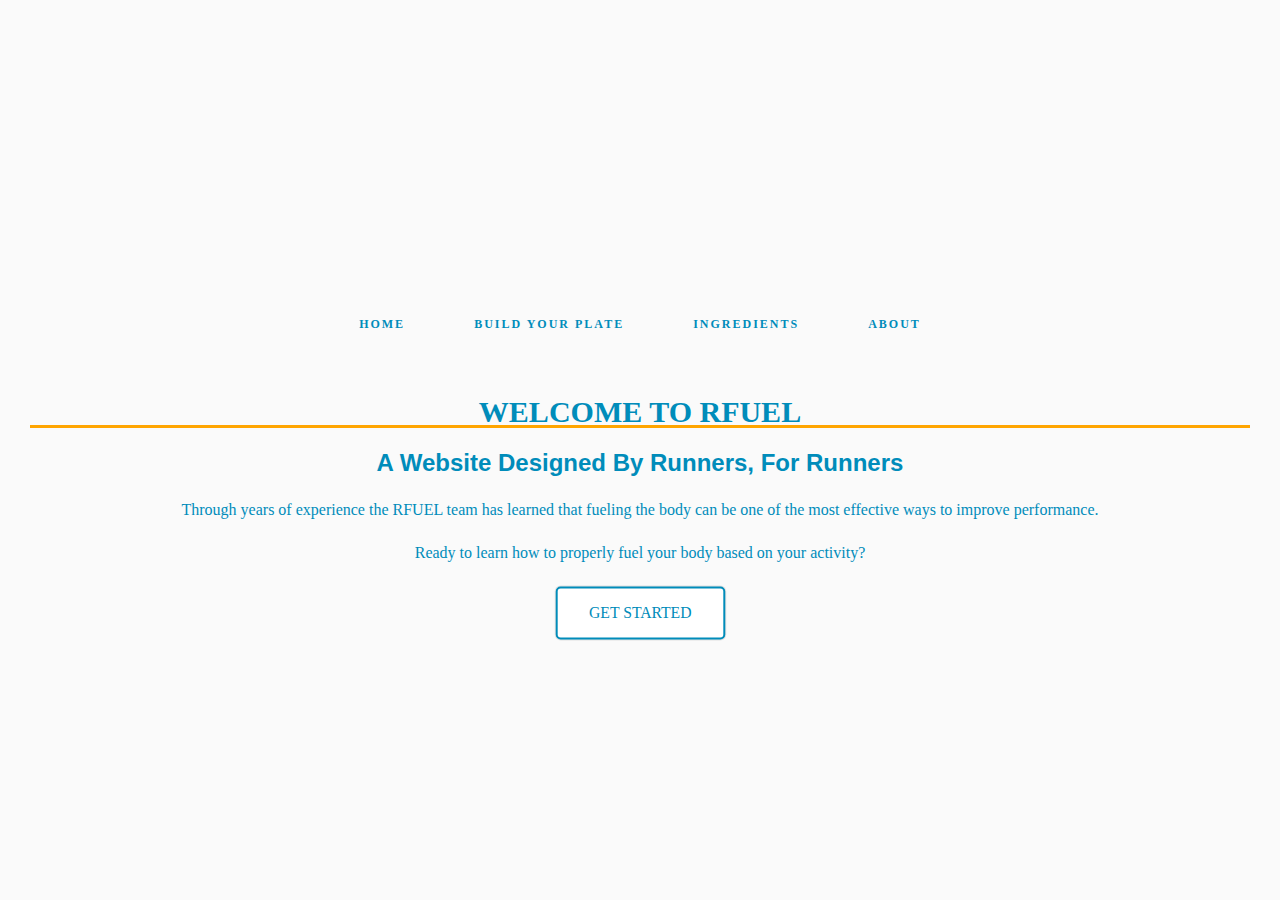
==== index.html @ 4801da5d "new changes" ====
<!DOCTYPE html>
<html lang="en">
  <head>
    <meta charset="UTF-8" />
    <meta http-equiv="X-UA-Compatible" content="IE=edge" />
    <meta name="viewport" content="width=device-width, initial-scale=1.0" />
    <!-- PUT A TITLE IN HERE -->
    <title>rfuel</title>
    <!-- PUT A DESCRIPTION IN HERE -->
    <meta name="CM523 final project" content="an educational tool to teach runners how to properly fuel their bodies for optimal performance" />
    <!-- LINK TO NORMALIZE (FOR CONSISTENCY) -->
    <link rel="stylesheet" href="styles.normalize.css" />
    <!-- LINK TO ANY FRAMEWORK STYLES HERE-->
    <!-- LINK TO YOUR STYLES -->
    <link rel="stylesheet" href="styles/styles.css" />
    <!-- LINK TO EXTERNAL JS LIBRARIES HERE -->
    <!-- LINK TO YOUR JS HERE. NOTE THE DEFER ATTRIBUTE. -->
    <script src="scripts/scripts.js" defer></script>
  </head>
  <body>
    <!-- YOUR HTML GOES HERE -->

    <div class="container">
    </div>
    <div class="plateImage">
    </div>

    <nav>
  <p style="font-size: 20px; color:#008CBA;">

      <p style="font-size: 20px; color:#008CBA;">
        <a href="index.html">Home</a>
        <a href="buildPlate.html">Build Your Plate</a>
        <a href="ingredients.html"> Ingredients</a>
        <a href="about.html">About</a>
        </p>
</nav>


    <h1>WELCOME TO RFUEL</h1>
    <h2>A Website Designed By Runners, For Runners</h2>
  
    <p>Through years of experience the RFUEL team has learned that fueling the body can be one of the most effective ways to improve performance. </p>
    <p> Ready to learn how to properly fuel your body based on your activity? </p>

    <button class="startButton">GET STARTED</button>


    <!-- YOUR EXTERNAL PLUG-IN MAY ASK YOU TO PUT A SCRIPT TAG HERE. -->
  </body>
</html>
---- styles/styles.css ----
/* ===== YOUR CSS GOES HERE ===== */

.nav{
    font-family: "Impact";
}

.container {
        overflow: hidden;
      }

      .plateImage {
        width:100%;
        height: 300px;
        border-radius: 0 0 100% 100%;
        background-image: url("https://www.onemedical.com/media/images/5_Sb7CBCu.original.jpg");
        margin-top: -300px;
        align-content: center;
      }

      div{
          color:#008CBA;

      }

      p{
          color:#008CBA;
      }

      h1{
          margin-top: 60px;
      }
      h3{
          margin-top:60px;
      }


      
a{
    color:#008CBA;
    font-size: 12px;
    font-family: "Verdana, Geneva, Tahoma, sans-serif";
}
body {
    font-family: "Garamond", Verdana, sans-serif;
    font-size: 16px;
    background-color: white;
    color: #008CBA;
    padding-left: 30px;
    padding-right: 30px;
    text-align: center;
    background-color: #fafafa;
  }
  
  #main {
    padding-left: 20em;
    padding-right: 20em;
    background-color: #ffffff;
    border-radius: 0 0 5px 5px;
    font-family: "Impact";
  }
  
  h1 {
    font-family: "Impact",serif;
    border-bottom: 3px solid orange;
    color: #008CBA;
    font-size: 30px;
  }  
  .startButton {
    border: none;
    color: white;
    padding: 16px 32px;
    text-align: center;
    text-decoration: none;
    font-family: "Impact";
    display: inline-block;
    font-size: 16px;
    margin: 4px 2px;
    transition-duration: 0.4s;
    cursor: pointer;
  }

  .startButton {
    background-color: white; 
    color: #008CBA; 
    border: 2px solid #008CBA;
  }
  
  .startButton:hover {
    background-color: #008CBA;
    color: white;
  }

  .container1{
    padding-left: 30%;
    padding-right: 30%;
  }

  .buttons {
    display: flex;
    flex-direction: column;
    color: #008CBA;
}

    a {
        padding: 15px 20px;
        font: 13px $button-font;
        font-weight: 700;
        letter-spacing: 2px;
        text-transform: uppercase;
        text-decoration: none;
        text-align: center;
        margin: 1em;
    }

    a:hover {
        box-shadow: 0 4px 8px 0 rgba(0, 0, 0, 0.20), 0 6px 20px 0 rgba(0, 0, 0, 0.20);
    }

.buttons {
color: #008CBA;
border: 5px solid transparent;
transition: .2s ease;
border-radius: 50px;
}

.buttons:hover {
color: #008CBA;
background-color: white;
transform: scale(1.1);
border: 5px solid $blue;
}

.nextButton1 {
    border: none;
    color: white;
    padding: 16px 32px;
    text-align: center;
    text-decoration: none;
    display: inline-block;
    font-size: 16px;
    margin: 4px 2px;
    transition-duration: 0.4s;
    cursor: pointer;
  }

  .nextButton1 {
    background-color: white; 
    color: #008CBA; 
    border: 2px solid #008CBA;
  }
  
  .nextButton1:hover {
    background-color: #008CBA;
    color: white;
  }

  body {
    text-align: center;
    text-family: "impact", sans-serif;
    color: #008cba;
  }
  
  .cards {
    width: 80%;
    position: relative;
    margin-left: auto;
    margin-right: auto;
    padding-bottom: 200px;
    display: flex;
    flex-direction: row;
    flex-wrap: wrap;
    font-family: "impact";
    color: #008cba;
    text-align: center;
  }
  
  .card {
    width: 22%;
    position: relative;
    background-color: white;
    margin: 1.13%;
    border-radius: 5px;
    transition: 1s;
    -webkit-transition: 0.5s;
    cursor: pointer;
    flex: 1 1 auto;
    border-color: #008cba;
    border-radius: 0.5em;
    border-style: solid;
  }
  
  .card:hover {
    transform: scale(1.05);
    box-shadow: 10px 10px 15px rgba(0, 0, 0, 0.3);
  }
  
  @media screen and (max-width: 1200px) {
    .card {
      width: 30%;
      margin: 1.6%;
    }
  }
  
  @media screen and (max-width: 800px) {
    .card {
      width: 45%;
      margin: 2.5%;
    }
  }
  
  @media screen and (max-width: 500px) {
    .card {
      width: 98%;
      margin: 2%;
    }
  }
  
  .card_img {
    width: 100%;
    height: 150px;
    position: reltive;
    border-radius: 5px 5px 0px 0px;
    background-size: cover;
    background-position: center center;
    background-color: #20e6b3;
    transition: 1s;
    -webkit-transition: 1s;
  }
  
  .card1 {
    background-image: url(https://cdn.britannica.com/17/196817-050-6A15DAC3/vegetables.jpg);
  }
  .card2 {
    background-image: url(https://www.ingredientsnetwork.com/47/pdcnewsitem/07/22/84/3171394_orig.jpg);
  }
  .card3 {
    background-image: url(https://www.foodbeverageinsider.com/sites/foodbeverageinsider.com/files/styles/article_featured_wide/public/FBI-DM-Grains-1540x800.jpg?itok=7xQ8uq7O);
  }

  html {
    box-sizing: border-box;
  }
  *,
  *:before,
  *:after {
    box-sizing: inherit;
  }
  
  body {
    margin: 0;
    padding: 0;
    font-family: "Impact", sans-serif;
    font-weight: 100;
    line-height: 1.7rem;
      background-color: white;
      color: #008CBA;
      padding-left: 30px;
      padding-right: 30px;
      text-align: center;
      padding-top: 18em;
      background-color: #fafafa;
    );
   
  }
  
  body::before {
    content: " ";
    display: block;
    position: absolute;
    top: 0;
    left: 0;
    bottom: 0;
    right: 0;
    z-index: 9999999;
    background-size: 100% 2px, 3px 100%;
    pointer-events: none;
  }
  
  .quiz-container {
    padding: 3rem;
    width: 80%;
    margin: 5rem auto;
    display: flex;
    flex-direction: column;
    background: #ECECEC;
    min-height: 100vh;
    align-items: center;
    justify-content: center;
  }
  .title {
    margin-top: 0;
    margin-bottom: 3rem;
    font-family:'Impact', sans-serif;
    font-weight:bold;
    font-weight: 400;
    font-size: 3rem;
    letter-spacing:4px;
    text-align: center;
    text-transform: uppercase;
    color: orange;
  }
  .question {
    margin: 2rem 0;
    font-size: 1.5rem;
    font-family:"Impact";
    color:#008CBA;
    text-transform:uppercase;
    letter-spacing:1px;
  } 
  .option {
    padding: 1rem;
    color: white;
    background: #008CBA;
    width: 80%;
    border-radius: 5px;
    margin-bottom: 5px;
    transition: all 0.3s;
  }
  .option:hover {
    background: rgba(255, 255, 255, 0.4);
  }
  .option input:checked .option {
    background: #08038c;
    color: orange;
  }
  .controls > * {
    margin: 1rem;
  }
  button {
    padding: 0.5rem 1.5rem;
    border: none;
    box-shadow: 0 0 0 1px rgba(0, 0, 0, 0.1);
    border-radius: 5px;
    font-weight: 300;
    color: white;
    outline: none;
    transform: scale(0.98);
    transition: all 0.2s;
  }
  button.previous {
    background: orange;
  }
  button.next {
    background: orange;
  }
  button.restart {
    background: orange;
    color: white;
    font-size: 2rem;
    margin-bottom: 1rem;
    transition: all 0.4s;
  }
  
  button:hover,
  button:focus {
    transform: scale(1);
    font-weight: 500;
    box-shadow: 1px 1px 1px rgba(255, 255, 255, 0.5);
  }
  .result {
    display: flex;
    flex-direction: column;
    padding: 2rem;
    justify-content: center;
    align-items: center;
    text-align: center;
    font-size: 2.5rem;
    min-height: 100vh;
  }
  
  .summary {
    font-size: 1rem;
    text-shadow: 1px 1px #ffffff50;
    color: #008CBA;
    border-radius: 5px;
    display: flex;
    flex-direction: column;
    align-items: flex-center;
    padding: 0 2rem;
  }
  .summary h1 {
    align-self: center;
  }

  h3{
      padding-left: 25%;
      padding-right: 25%;
  }

  about.p{
      padding-left: 30%;
      padding-right: 30%;
  }

  .platescolumn {
    float: left;
    width: 33%;
    margin-bottom: 10px;
    padding: 0 8px;
  }
  
  @media screen and (max-width: 650px) {
    .platescolumn {
      width: 100%;
      display: block;
    }
  }
  
  .platescard {
    box-shadow: 0 4px 8px 0 rgba(0, 0, 0, 0.2);
    font-family: "Impact";
  }
  
  .platescontainer {
    padding: 0 16px;
    font-family: "Garamond", Verdana, sans-serif;
    text-align: center;
  }
  
  .platescontainer::after,
  .row::after {
    content: "";
    clear: both;
    display: table;
  }
  
  h2 {
    color: #008cba;
    font-family: "Impact", sans-serif;
    padding-left: 20%;
    padding-right: 20%; 
  }
  
  p{
    font-family: "Rambla";
    color: #008CBA;
  }
  
  .button {
    border: none;
    outline: 0;
    display: inline-block;
    padding: 8px;
    color: white;
    background-color: orange;
    text-align: center;
    font-family: "Comic Sans";
    cursor: pointer;
    width: 100%;
  }
  
  .button:hover {
    background-color: #555;
  }


/* ===== START WITH GLOBAL STYLES THEN USE MEDIA QUERIES FOR LAYOUT ADJUSTMENTS ===== */
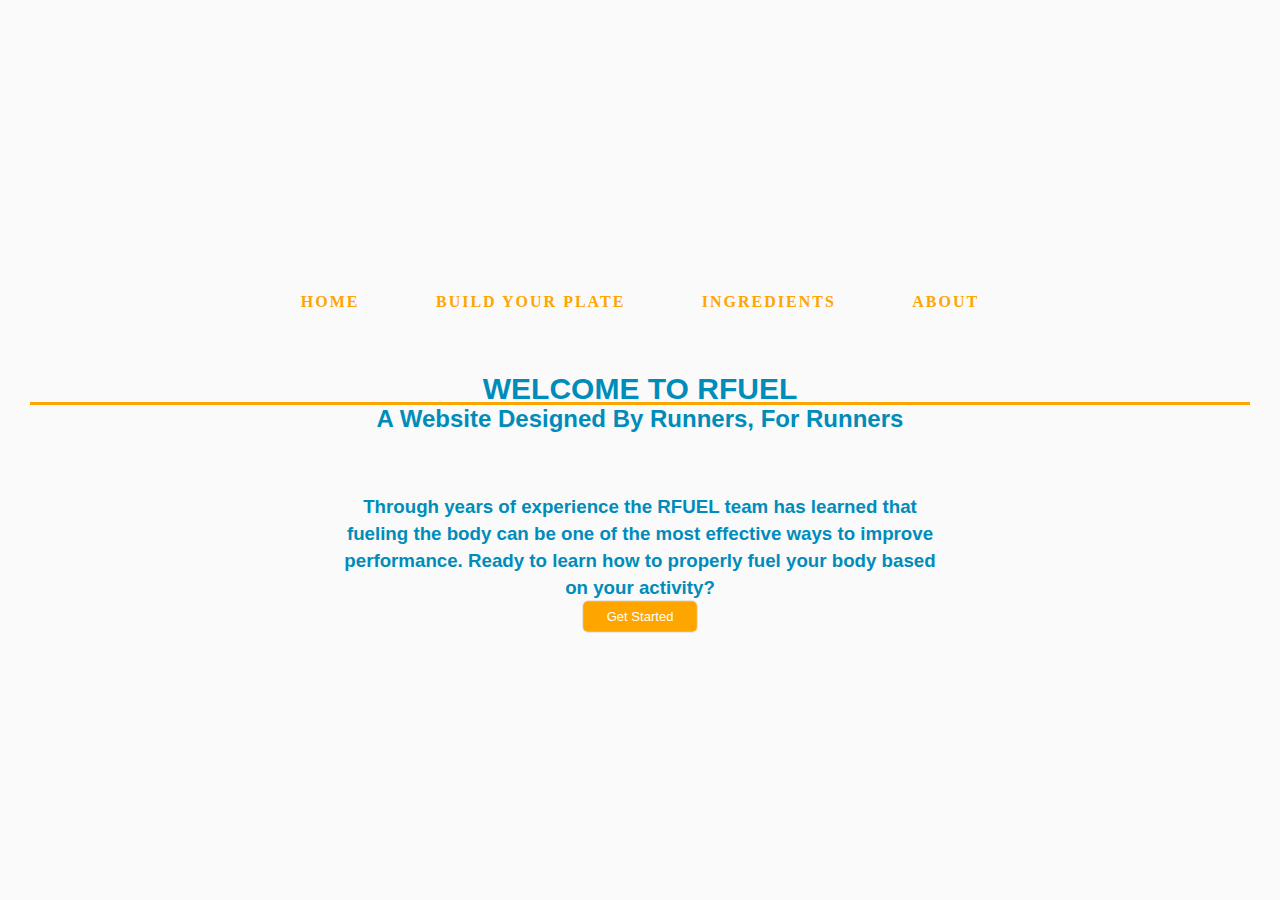
==== commit c5d93700: "new changes" ====
--- a/index.html
+++ b/index.html
@@ -26,9 +26,7 @@
     </div>
 
     <nav>
-  <p style="font-size: 20px; color:#008CBA;">
-
-      <p style="font-size: 20px; color:#008CBA;">
+      <p>
         <a href="index.html">Home</a>
         <a href="buildPlate.html">Build Your Plate</a>
         <a href="ingredients.html"> Ingredients</a>
@@ -40,10 +38,9 @@
     <h1>WELCOME TO RFUEL</h1>
     <h2>A Website Designed By Runners, For Runners</h2>
   
-    <p>Through years of experience the RFUEL team has learned that fueling the body can be one of the most effective ways to improve performance. </p>
-    <p> Ready to learn how to properly fuel your body based on your activity? </p>
+    <h3>Through years of experience the RFUEL team has learned that fueling the body can be one of the most effective ways to improve performance. Ready to learn how to properly fuel your body based on your activity? </h3>
 
-    <button class="startButton">GET STARTED</button>
+    <a href="buildPlate.html"><button>Get Started</button></a>
 
 
     <!-- YOUR EXTERNAL PLUG-IN MAY ASK YOU TO PUT A SCRIPT TAG HERE. -->
--- a/styles/styles.css
+++ b/styles/styles.css
@@ -1,7 +1,8 @@
 /* ===== YOUR CSS GOES HERE ===== */
 
-.nav{
-    font-family: "Impact";
+a {
+    font-family: "Verdana";
+    color: orange;
 }
 
 .container {
@@ -12,7 +13,7 @@
         width:100%;
         height: 300px;
         border-radius: 0 0 100% 100%;
-        background-image: url("https://www.onemedical.com/media/images/5_Sb7CBCu.original.jpg");
+        background-image: url("https://images.indianexpress.com/2021/07/GettyImages-healthy-eating-1200.jpg");
         margin-top: -300px;
         align-content: center;
       }
@@ -24,6 +25,8 @@
 
       p{
           color:#008CBA;
+          font-family:'Lucida Sans', 'Lucida Sans Regular', 'Lucida Grande', 'Lucida Sans Unicode', Geneva, Verdana, sans-serif;
+          ";
       }
 
       h1{
@@ -31,17 +34,23 @@
       }
       h3{
           margin-top:60px;
-      }
-
-
+          font-family:'Lucida Sans', 'Lucida Sans Regular', 'Lucida Grande', 'Lucida Sans Unicode', Geneva, Verdana, sans-serif;
+
+      }
+
+
+      button{
+          background-color: orange;
+          font-family:'Lucida Sans', 'Lucida Sans Regular', 'Lucida Grande', 'Lucida Sans Unicode', Geneva, Verdana, sans-serif;
+      }
       
-a{
-    color:#008CBA;
+.a{
+    color: orange;
     font-size: 12px;
-    font-family: "Verdana, Geneva, Tahoma, sans-serif";
+    font-family:'Lucida Sans', 'Lucida Sans Regular', 'Lucida Grande', 'Lucida Sans Unicode', Geneva, Verdana, sans-serif;
 }
 body {
-    font-family: "Garamond", Verdana, sans-serif;
+    font-family:'Lucida Sans', 'Lucida Sans Regular', 'Lucida Grande', 'Lucida Sans Unicode', Geneva, Verdana, sans-serif;
     font-size: 16px;
     background-color: white;
     color: #008CBA;
@@ -56,11 +65,11 @@
     padding-right: 20em;
     background-color: #ffffff;
     border-radius: 0 0 5px 5px;
-    font-family: "Impact";
-  }
+    font-family:'Lucida Sans', 'Lucida Sans Regular', 'Lucida Grande', 'Lucida Sans Unicode', Geneva, Verdana, sans-serif;
+}
   
   h1 {
-    font-family: "Impact",serif;
+    font-family:'Lucida Sans', 'Lucida Sans Regular', 'Lucida Grande', 'Lucida Sans Unicode', Geneva, Verdana, sans-serif;
     border-bottom: 3px solid orange;
     color: #008CBA;
     font-size: 30px;
@@ -71,7 +80,7 @@
     padding: 16px 32px;
     text-align: center;
     text-decoration: none;
-    font-family: "Impact";
+    font-family:'Lucida Sans', 'Lucida Sans Regular', 'Lucida Grande', 'Lucida Sans Unicode', Geneva, Verdana, sans-serif;
     display: inline-block;
     font-size: 16px;
     margin: 4px 2px;
@@ -156,7 +165,7 @@
 
   body {
     text-align: center;
-    text-family: "impact", sans-serif;
+    font-family:'Lucida Sans', 'Lucida Sans Regular', 'Lucida Grande', 'Lucida Sans Unicode', Geneva, Verdana, sans-serif;
     color: #008cba;
   }
   
@@ -169,7 +178,7 @@
     display: flex;
     flex-direction: row;
     flex-wrap: wrap;
-    font-family: "impact";
+    font-family:'Lucida Sans', 'Lucida Sans Regular', 'Lucida Grande', 'Lucida Sans Unicode', Geneva, Verdana, sans-serif;
     color: #008cba;
     text-align: center;
   }
@@ -222,7 +231,6 @@
     border-radius: 5px 5px 0px 0px;
     background-size: cover;
     background-position: center center;
-    background-color: #20e6b3;
     transition: 1s;
     -webkit-transition: 1s;
   }
@@ -231,7 +239,7 @@
     background-image: url(https://cdn.britannica.com/17/196817-050-6A15DAC3/vegetables.jpg);
   }
   .card2 {
-    background-image: url(https://www.ingredientsnetwork.com/47/pdcnewsitem/07/22/84/3171394_orig.jpg);
+    background-image: url(https://www.sciencenewsforstudents.org/wp-content/uploads/2019/11/860_protein_explainer.png);
   }
   .card3 {
     background-image: url(https://www.foodbeverageinsider.com/sites/foodbeverageinsider.com/files/styles/article_featured_wide/public/FBI-DM-Grains-1540x800.jpg?itok=7xQ8uq7O);
@@ -249,7 +257,7 @@
   body {
     margin: 0;
     padding: 0;
-    font-family: "Impact", sans-serif;
+    font-family:'Lucida Sans', 'Lucida Sans Regular', 'Lucida Grande', 'Lucida Sans Unicode', Geneva, Verdana, sans-serif;
     font-weight: 100;
     line-height: 1.7rem;
       background-color: white;
@@ -260,7 +268,8 @@
       padding-top: 18em;
       background-color: #fafafa;
     );
-   
+
+   } 
   }
   
   body::before {
@@ -290,7 +299,7 @@
   .title {
     margin-top: 0;
     margin-bottom: 3rem;
-    font-family:'Impact', sans-serif;
+    font-family:'Lucida Sans', 'Lucida Sans Regular', 'Lucida Grande', 'Lucida Sans Unicode', Geneva, Verdana, sans-serif;
     font-weight:bold;
     font-weight: 400;
     font-size: 3rem;
@@ -302,7 +311,7 @@
   .question {
     margin: 2rem 0;
     font-size: 1.5rem;
-    font-family:"Impact";
+    font-family:'Lucida Sans', 'Lucida Sans Regular', 'Lucida Grande', 'Lucida Sans Unicode', Geneva, Verdana, sans-serif;
     color:#008CBA;
     text-transform:uppercase;
     letter-spacing:1px;
@@ -320,7 +329,7 @@
     background: rgba(255, 255, 255, 0.4);
   }
   .option input:checked .option {
-    background: #08038c;
+    background: orange;
     color: orange;
   }
   .controls > * {
@@ -408,12 +417,12 @@
   
   .platescard {
     box-shadow: 0 4px 8px 0 rgba(0, 0, 0, 0.2);
-    font-family: "Impact";
-  }
+    font-family:'Lucida Sans', 'Lucida Sans Regular', 'Lucida Grande', 'Lucida Sans Unicode', Geneva, Verdana, sans-serif;
+}
   
   .platescontainer {
-    padding: 0 16px;
-    font-family: "Garamond", Verdana, sans-serif;
+    padding-bottom: 10px;
+    font-family:'Lucida Sans', 'Lucida Sans Regular', 'Lucida Grande', 'Lucida Sans Unicode', Geneva, Verdana, sans-serif;
     text-align: center;
   }
   
@@ -426,17 +435,13 @@
   
   h2 {
     color: #008cba;
-    font-family: "Impact", sans-serif;
+    font-family:'Lucida Sans', 'Lucida Sans Regular', 'Lucida Grande', 'Lucida Sans Unicode', Geneva, Verdana, sans-serif;
     padding-left: 20%;
     padding-right: 20%; 
   }
-  
-  p{
-    font-family: "Rambla";
-    color: #008CBA;
-  }
-  
-  .button {
+
+  
+  .plate1button {
     border: none;
     outline: 0;
     display: inline-block;
@@ -444,14 +449,115 @@
     color: white;
     background-color: orange;
     text-align: center;
-    font-family: "Comic Sans";
+    font-family:'Lucida Sans', 'Lucida Sans Regular', 'Lucida Grande', 'Lucida Sans Unicode', Geneva, Verdana, sans-serif;
     cursor: pointer;
     width: 100%;
   }
+  .plate2button {
+    border: none;
+    outline: 0;
+    display: inline-block;
+    padding: 8px;
+    color: white;
+    background-color: orange;
+    text-align: center;
+    font-family:'Lucida Sans', 'Lucida Sans Regular', 'Lucida Grande', 'Lucida Sans Unicode', Geneva, Verdana, sans-serif;
+    cursor: pointer;
+    width: 100%;
+  }
+  .plate3button {
+    border: none;
+    outline: 0;
+    display: inline-block;
+    padding: 8px;
+    color: white;
+    background-color: orange;
+    text-align: center;
+    font-family:'Lucida Sans', 'Lucida Sans Regular', 'Lucida Grande', 'Lucida Sans Unicode', Geneva, Verdana, sans-serif;
+    cursor: pointer;
+    width: 100%;
+  }
   
   .button:hover {
     background-color: #555;
   }
 
+.card{
+    @media screen and (max-width: 1200px) {
+        .card {
+          width: 30%;
+          margin: 1.6%;
+        }
+      }
+      
+      @media screen and (max-width: 800px) {
+        .card {
+          width: 45%;
+          margin: 2.5%;
+        }
+      }
+      
+      @media screen and (max-width: 500px) {
+        .card {
+          width: 98%;
+          margin: 2%;
+        }
+      }
+}
+  
+.card{
+    float: left;
+    width: 30%;
+}
+
+.aboutcard{
+    display: inline-block;
+    width: 40%;
+    height: 60px;
+    margin-left: 3px;
+     }
 
 /* ===== START WITH GLOBAL STYLES THEN USE MEDIA QUERIES FOR LAYOUT ADJUSTMENTS ===== */
+* {
+    margin: 0;
+    padding: 0;
+    box-sizing: border-box;
+    text-decoration: none;
+    font-family:'Lucida Sans', 'Lucida Sans Regular', 'Lucida Grande', 'Lucida Sans Unicode', Geneva, Verdana, sans-serif;
+  }
+  
+  .teamcontainer {
+    margin-top: 50px;
+    padding-bottom: 80px;
+  }
+  
+  .teamcontainer .team {
+    width: auto;
+    display: flex;
+    justify-content: center;
+    text-align: center;
+    flex-wrap: wrap;
+    display: inline-block;
+  }
+  
+  .teamcontainer .team .member {
+    width: 325px;
+    margin: 10px;
+    background: #fff;
+    border-radius: 6px;
+    box-shadow: 0 1px 2px rgba(0, 0, 0, 0.07);
+    padding: 25px;
+  }
+  
+  .teamcontainer .team .member img {
+    width: 150px;
+    border-radius: 60%;
+  }
+  
+  .teamcontainer .team .member h3 {
+    color: orange;
+  }
+.plateimg{
+    padding-bottom: 30px;
+    margin-bottom: 20px;
+}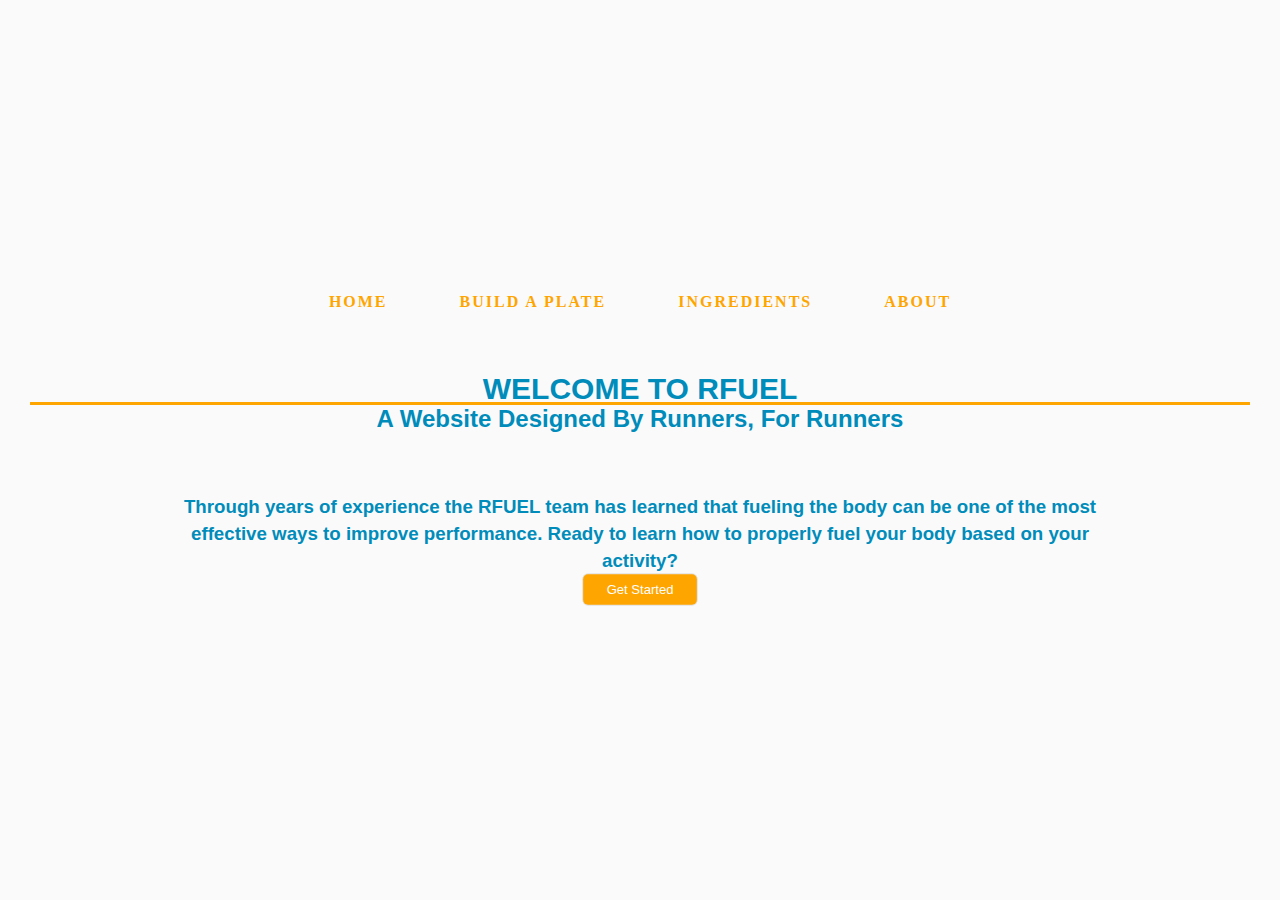
==== commit 5946edba: "Nav bar" ====
--- a/index.html
+++ b/index.html
@@ -25,14 +25,15 @@
     <div class="plateImage">
     </div>
 
-    <nav>
-      <p>
-        <a href="index.html">Home</a>
-        <a href="buildPlate.html">Build Your Plate</a>
-        <a href="ingredients.html"> Ingredients</a>
-        <a href="about.html">About</a>
-        </p>
-</nav>
+
+<header class="navbar">
+  <ul class="navigation">
+    <li><a class="index.html" href="">Home</a></li>
+    <li><a class="buildPlate.html" href="">Build A Plate</a></li>
+    <li><a class="ingredients.html" href="">Ingredients</a></li>
+    <li><a class="about.html" href="">About</a></li>
+  </ul>
+</header>
 
 
     <h1>WELCOME TO RFUEL</h1>
--- a/styles/styles.css
+++ b/styles/styles.css
@@ -4,6 +4,41 @@
     font-family: "Verdana";
     color: orange;
 }
+* {
+    padding: 0;
+    margin: 0;
+    box-sizing: border-box;
+  }
+.navigation {
+    width: 100%;
+    height: 10%;
+    display: flex;
+    list-style: none;
+    align-items: center;
+    justify-content: center;
+    z-index: 100;
+  
+  }
+  
+  .navigation .li {
+    width: 25%;
+    height: 10%;
+    display: flex;
+    justify-content: center;
+    align-items: center;
+    z-index: 100;
+  }
+  .navbar {
+    z-index: 100;
+    display:flex;
+    width: 100%;
+    height: 5%;
+  }
+  
+  .navigation .li .a {
+    text-decoration: none;
+    color: currentColor;
+  }
 
 .container {
         overflow: hidden;
@@ -32,10 +67,10 @@
       h1{
           margin-top: 60px;
       }
+
       h3{
           margin-top:60px;
           font-family:'Lucida Sans', 'Lucida Sans Regular', 'Lucida Grande', 'Lucida Sans Unicode', Geneva, Verdana, sans-serif;
-
       }
 
 
@@ -391,9 +426,21 @@
     align-self: center;
   }
 
+  .summary h2 {
+      padding-left: 20%;
+      padding-right: 20%;
+  }
+
+  .summary .h2{
+    @media screen and (max-width: 800px) {
+        padding-left: 5%;
+        padding-right: 5%;
+  } 
+}
+
   h3{
-      padding-left: 25%;
-      padding-right: 25%;
+      padding-left: 10%;
+      padding-right: 10%;
   }
 
   about.p{
@@ -560,4 +607,40 @@
 .plateimg{
     padding-bottom: 30px;
     margin-bottom: 20px;
-}+}
+
+@media screen and (max-width: 850px)  {
+    .h3{
+        width: 85%;
+    }
+}
+
+.quiz-container .title {
+    font-size: 35px;
+}
+
+.ingredientcards{
+    @media screen and (max-width: 1200px) {
+        .card {
+          width: 30%;
+          margin: 1.6%;
+        }
+      }
+      
+      @media screen and (max-width: 800px) {
+        .card {
+          width: 45%;
+          margin: 2.5%;
+        }
+      }
+      
+      @media screen and (max-width: 500px) {
+        .card {
+          width: 98%;
+          margin: 2%;
+        }
+      }
+      .ingredientcards{
+        float: left;
+        width: 30%;
+    }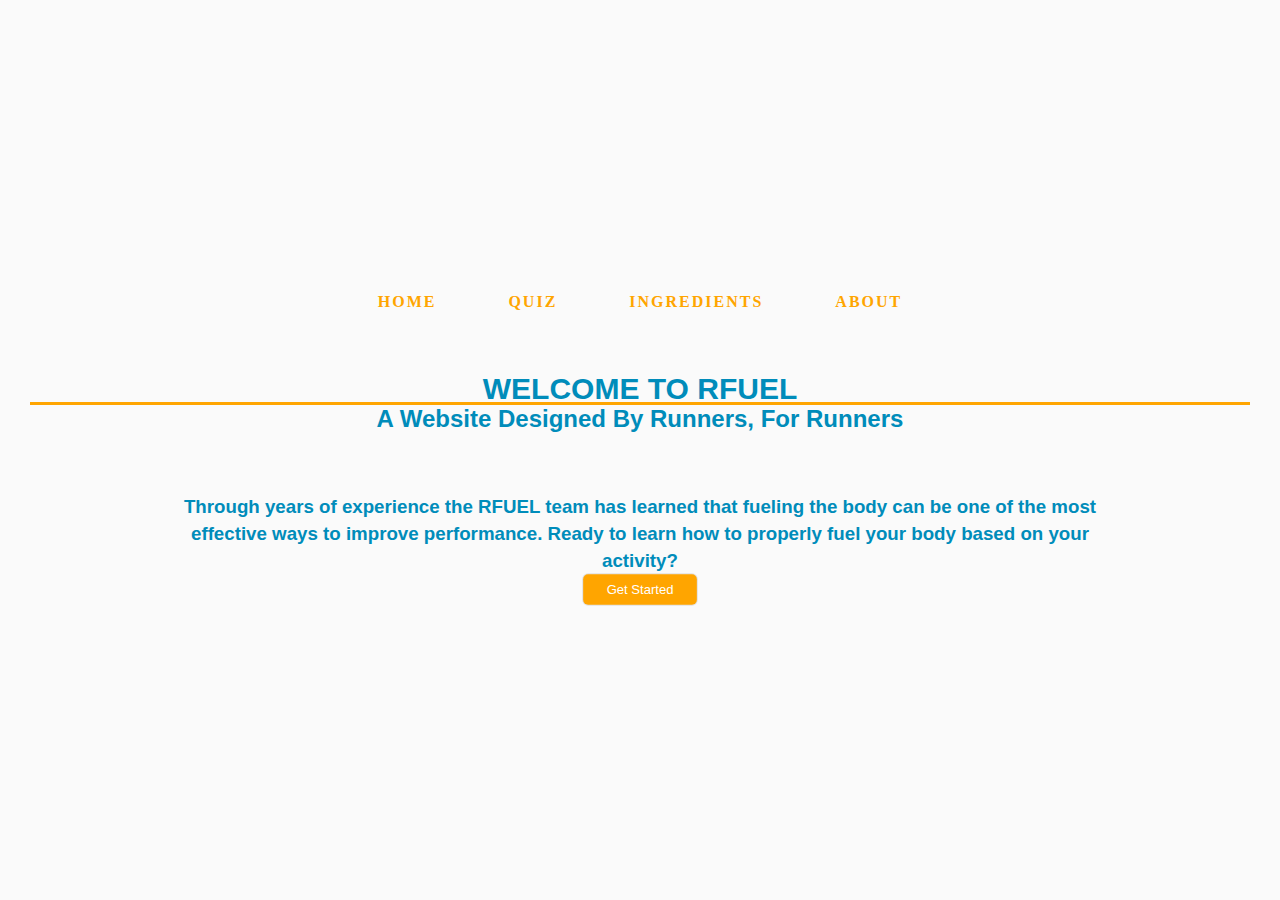
==== commit 838b24b8: "nav bar change" ====
--- a/index.html
+++ b/index.html
@@ -28,10 +28,10 @@
 
 <header class="navbar">
   <ul class="navigation">
-    <li><a class="index.html" href="">Home</a></li>
-    <li><a class="buildPlate.html" href="">Build A Plate</a></li>
-    <li><a class="ingredients.html" href="">Ingredients</a></li>
-    <li><a class="about.html" href="">About</a></li>
+    <li><a class="home" href="index.html">Home</a></li>
+    <li><a class="buildPlate" href="buildPlate.html">Quiz</a></li>
+    <li><a class="ingredients" href="ingredients.html">Ingredients</a></li>
+    <li><a class="about" href="about.html">About</a></li>
   </ul>
 </header>
 
--- a/styles/styles.css
+++ b/styles/styles.css
@@ -28,6 +28,13 @@
     align-items: center;
     z-index: 100;
   }
+
+  @media screen and (max-width: 600px) {
+    .header {
+      font-size: 15px;
+    }
+  }
+
   .navbar {
     z-index: 100;
     display:flex;
@@ -461,6 +468,13 @@
       display: block;
     }
   }
+
+  @media screen and (max-width: 650px) {
+    .card {
+      width: 100%;
+      display: block;
+    }
+  }
   
   .platescard {
     box-shadow: 0 4px 8px 0 rgba(0, 0, 0, 0.2);
@@ -628,19 +642,16 @@
       }
       
       @media screen and (max-width: 800px) {
-        .card {
+        .ingredientcards {
           width: 45%;
           margin: 2.5%;
         }
       }
       
       @media screen and (max-width: 500px) {
-        .card {
+        .ingredientcards {
           width: 98%;
           margin: 2%;
         }
       }
-      .ingredientcards{
-        float: left;
-        width: 30%;
-    }+
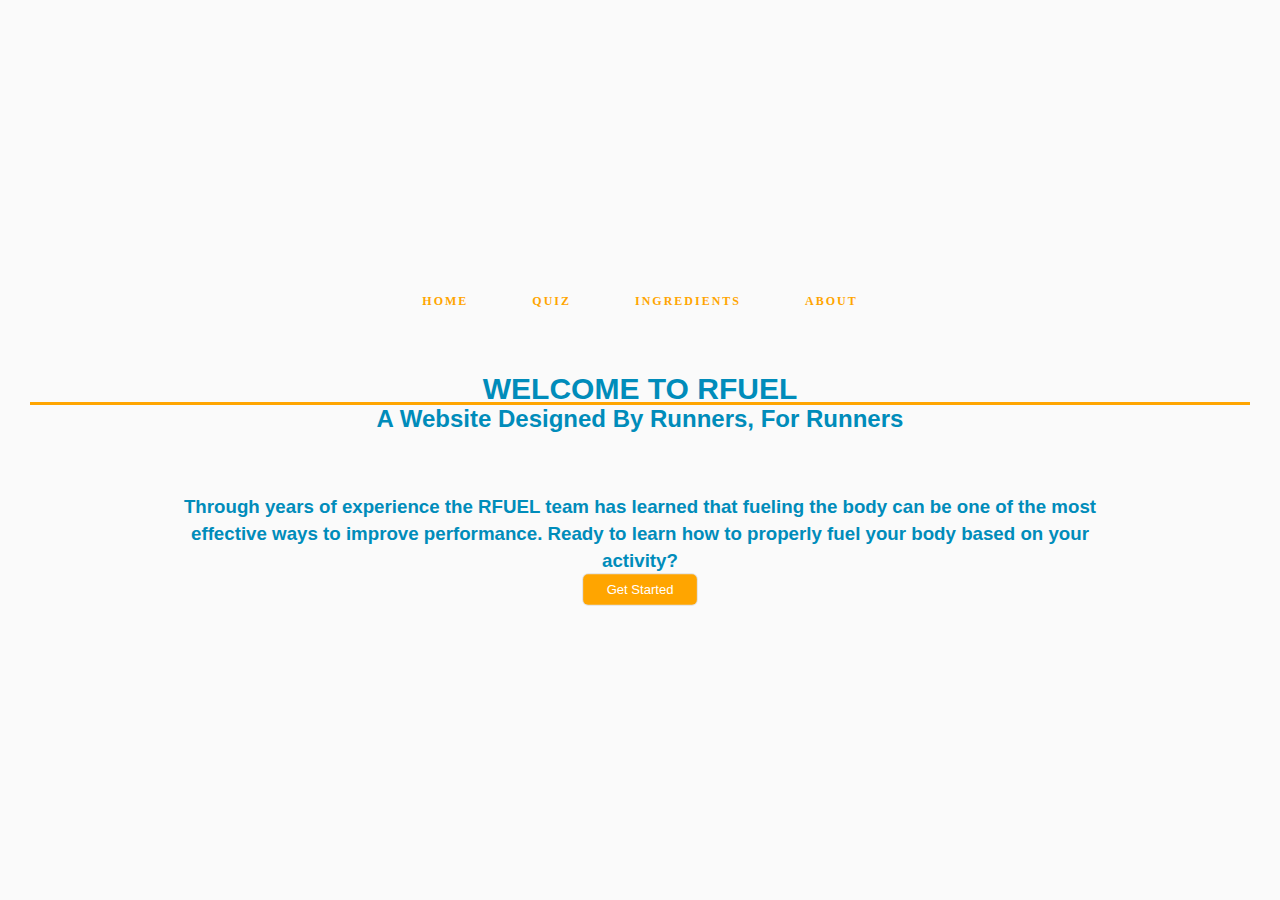
==== commit f4f0d685: "nav bar" ====
--- a/index.html
+++ b/index.html
@@ -22,7 +22,7 @@
 
     <div class="container">
     </div>
-    <div class="plateImage">
+    <div class="plateImage" img src="">
     </div>
 
 
--- a/styles/styles.css
+++ b/styles/styles.css
@@ -40,6 +40,7 @@
     display:flex;
     width: 100%;
     height: 5%;
+    font-size: 12px;
   }
   
   .navigation .li .a {
@@ -250,16 +251,9 @@
       width: 30%;
       margin: 1.6%;
     }
-  }
+}
   
   @media screen and (max-width: 800px) {
-    .card {
-      width: 45%;
-      margin: 2.5%;
-    }
-  }
-  
-  @media screen and (max-width: 500px) {
     .card {
       width: 98%;
       margin: 2%;
@@ -328,7 +322,6 @@
   }
   
   .quiz-container {
-    padding: 3rem;
     width: 80%;
     margin: 5rem auto;
     display: flex;
@@ -461,7 +454,8 @@
     margin-bottom: 10px;
     padding: 0 8px;
   }
-  
+
+
   @media screen and (max-width: 650px) {
     .platescolumn {
       width: 100%;
@@ -543,29 +537,7 @@
     background-color: #555;
   }
 
-.card{
-    @media screen and (max-width: 1200px) {
-        .card {
-          width: 30%;
-          margin: 1.6%;
-        }
-      }
-      
-      @media screen and (max-width: 800px) {
-        .card {
-          width: 45%;
-          margin: 2.5%;
-        }
-      }
-      
-      @media screen and (max-width: 500px) {
-        .card {
-          width: 98%;
-          margin: 2%;
-        }
-      }
-}
-  
+
 .card{
     float: left;
     width: 30%;
@@ -631,27 +603,4 @@
 
 .quiz-container .title {
     font-size: 35px;
-}
-
-.ingredientcards{
-    @media screen and (max-width: 1200px) {
-        .card {
-          width: 30%;
-          margin: 1.6%;
-        }
-      }
-      
-      @media screen and (max-width: 800px) {
-        .ingredientcards {
-          width: 45%;
-          margin: 2.5%;
-        }
-      }
-      
-      @media screen and (max-width: 500px) {
-        .ingredientcards {
-          width: 98%;
-          margin: 2%;
-        }
-      }
-
+}